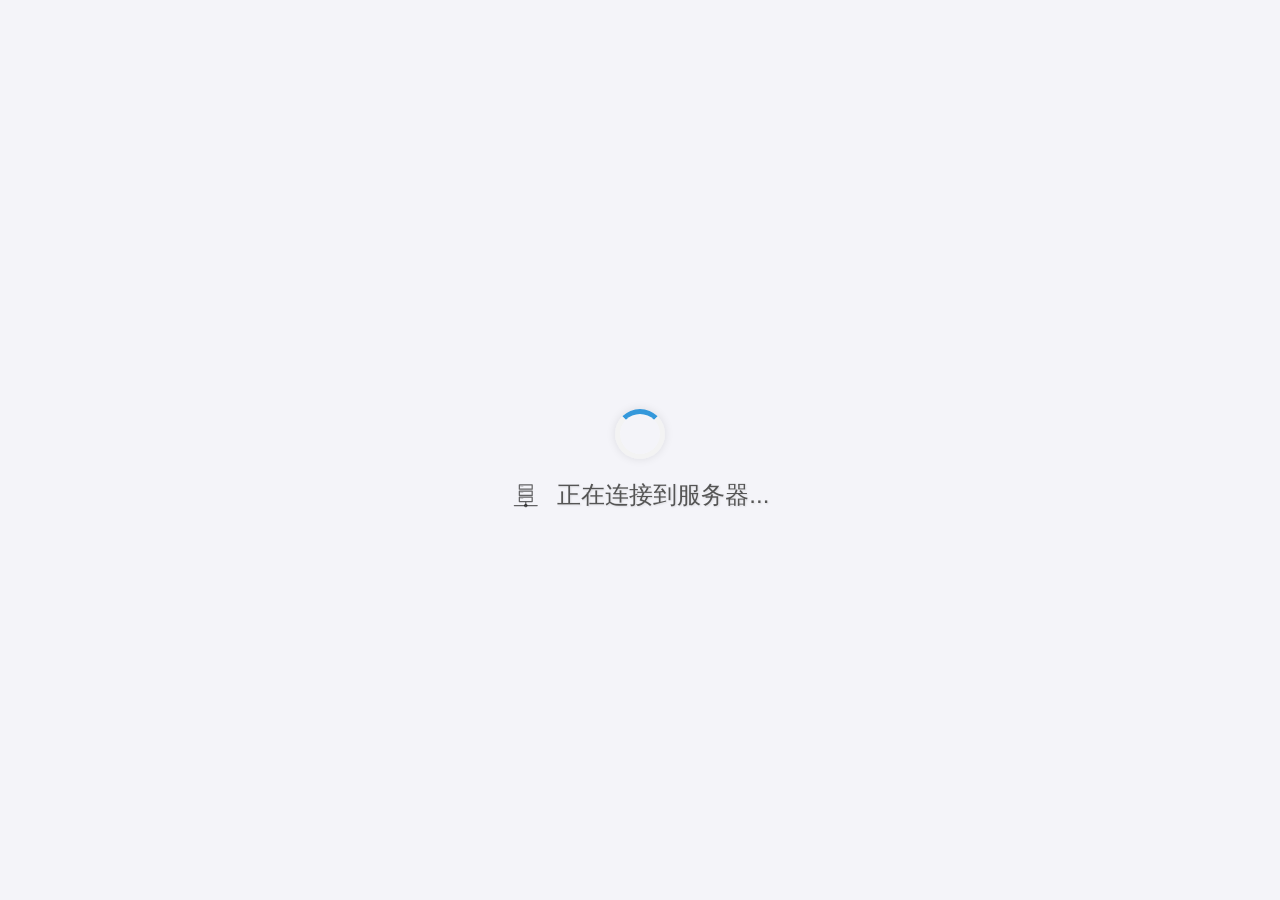
==== index.html @ 52b67645 "Website" ====
<!DOCTYPE html>
<html lang="zh-CN">

<head>
    <meta charset="UTF-8">
    <meta name="viewport" content="width=device-width, initial-scale=1">
    <title>正在连接</title>
    <link rel="stylesheet" href="index.css">
</head>

<body>
    <div class="loader"></div>
    <div id="connectionMessage" class="loading">
        <svg class="server" t="1742472037289" class="icon" viewBox="0 0 1024 1024" version="1.1" xmlns="http://www.w3.org/2000/svg" p-id="1086" width="200" height="200">
            <path d="M504.664436 708.701091c11.524655 0 20.852364 9.588364 20.852364 21.429527v69.445818c0 11.841164-9.327709 21.429527-20.852364 21.429528-11.543273 0-20.870982-9.588364-20.870981-21.429528v-69.445818c0-11.841164 9.346327-21.410909 20.852363-21.410909z" fill="#000000" opacity=".6" p-id="1087"></path>
            <path d="M93.090909 839.009745c0-11.841164 9.346327-21.429527 20.870982-21.429527h780.567273c11.524655 0 20.852364 9.588364 20.852363 21.429527s-9.327709 21.429527-20.852363 21.429528H113.943273C102.418618 860.439273 93.090909 850.850909 93.090909 839.009745z" fill="#000000" opacity=".6" p-id="1088"></path>
            <path d="M504.664436 821.005964a17.780364 17.780364 0 0 0-17.538327 18.003781c0 9.942109 7.856873 18.003782 17.538327 18.003782s17.519709-8.061673 17.519709-18.003782a17.780364 17.780364 0 0 0-17.519709-18.003781z m-59.280291 18.003781c0-33.624436 26.530909-60.881455 59.280291-60.881454 32.730764 0 59.261673 27.275636 59.261673 60.881454 0 33.624436-26.530909 60.881455-59.261673 60.881455-32.749382 0-59.280291-27.257018-59.280291-60.881455zM264.229236 130.029382c0-11.822545 9.346327-21.410909 20.870982-21.410909h438.272c11.543273 0 20.8896 9.588364 20.8896 21.410909v149.168873c0 11.841164-9.346327 21.429527-20.870982 21.429527H285.100218c-11.543273 0-20.870982-9.588364-20.870982-21.410909V130.010764z m41.741964 21.448145v106.309818h396.548655v-106.309818H305.9712z" fill="#000000" opacity=".6" p-id="1089"></path>
            <path d="M336.858764 189.179345c6.925964 0 12.530036-5.753018 12.530036-12.846545a12.6976 12.6976 0 0 0-12.530036-12.865164 12.6976 12.6976 0 0 0-12.511419 12.846546c0 7.112145 5.585455 12.865164 12.511419 12.865163zM371.9168 189.179345c6.925964 0 12.530036-5.753018 12.530036-12.846545a12.6976 12.6976 0 0 0-12.530036-12.865164 12.6976 12.6976 0 0 0-12.511418 12.846546c0 7.112145 5.585455 12.865164 12.511418 12.865163zM406.155636 189.179345c6.907345 0 12.511418-5.753018 12.511419-12.846545a12.6976 12.6976 0 0 0-12.511419-12.865164 12.6976 12.6976 0 0 0-12.530036 12.846546c0 7.112145 5.604073 12.865164 12.530036 12.865163z" fill="#000000" opacity=".6" p-id="1090"></path>
            <path d="M264.229236 341.792582c0-11.841164 9.346327-21.448145 20.870982-21.448146h438.272c11.543273 0 20.8896 9.606982 20.8896 21.448146v149.150254c0 11.841164-9.346327 21.448145-20.870982 21.448146H285.100218c-11.543273 0-20.870982-9.606982-20.870982-21.448146v-149.150254z m41.741964 21.410909v106.309818h396.548655v-106.309818H305.9712z" fill="#000000" opacity=".6" p-id="1091"></path>
            <path d="M336.858764 400.942545c6.925964 0 12.530036-5.771636 12.530036-12.865163a12.6976 12.6976 0 0 0-12.530036-12.846546 12.6976 12.6976 0 0 0-12.511419 12.846546c0 7.093527 5.585455 12.846545 12.511419 12.846545zM371.9168 400.942545c6.925964 0 12.530036-5.771636 12.530036-12.865163a12.6976 12.6976 0 0 0-12.530036-12.846546 12.6976 12.6976 0 0 0-12.511418 12.846546c0 7.093527 5.585455 12.846545 12.511418 12.846545zM406.155636 400.942545c6.907345 0 12.511418-5.771636 12.511419-12.865163a12.6976 12.6976 0 0 0-12.511419-12.846546 12.6976 12.6976 0 0 0-12.530036 12.846546c0 7.093527 5.604073 12.846545 12.530036 12.846545z" fill="#000000" opacity=".6" p-id="1092"></path>
            <path d="M264.229236 552.680727c0-11.841164 9.346327-21.429527 20.870982-21.429527h438.272c11.543273 0 20.8896 9.588364 20.8896 21.410909v149.187491c0 11.841164-9.346327 21.410909-20.870982 21.410909H285.100218c-11.543273 0-20.870982-9.569745-20.870982-21.410909v-149.168873z m41.741964 21.429528v106.309818h396.548655v-106.309818H305.9712z" fill="#000000" opacity=".6" p-id="1093"></path>
            <path d="M336.858764 611.830691c6.925964 0 12.530036-5.771636 12.530036-12.846546a12.6976 12.6976 0 0 0-12.530036-12.865163 12.6976 12.6976 0 0 0-12.511419 12.846545c0 7.112145 5.585455 12.846545 12.511419 12.846546zM371.9168 611.830691c6.925964 0 12.530036-5.771636 12.530036-12.846546a12.6976 12.6976 0 0 0-12.530036-12.865163 12.6976 12.6976 0 0 0-12.511418 12.846545c0 7.112145 5.585455 12.846545 12.511418 12.846546zM406.155636 611.830691c6.907345 0 12.511418-5.771636 12.511419-12.846546a12.6976 12.6976 0 0 0-12.511419-12.865163 12.6976 12.6976 0 0 0-12.530036 12.846545c0 7.112145 5.604073 12.846545 12.530036 12.846546z" fill="#000000" opacity=".6" p-id="1094"></path>
        </svg>
        正在连接到服务器...
    </div>
<script src="index.js"></script>
</body>

</html>
---- index.css ----
body {
    background-color: #f4f4f9; /* 添加背景颜色 */
    font-family: 'Segoe UI', Tahoma, Geneva, Verdana, sans-serif; /* 更改字体样式 */
    display: flex;
    flex-direction: column;
    justify-content: center;
    align-items: center;
    height: 100vh;
    margin: 0;
}

#connectionMessage {
    color: #555; /* 更改文字颜色 */
    text-shadow: 1px 1px 2px rgba(0, 0, 0, 0.1); /* 添加文字阴影 */
}

.loader {
    border: 5px solid #f3f3f3;
    border-top: 5px solid #3498db;
    border-radius: 50%;
    width: 40px;
    height: 40px;
    margin: 20px auto;
    box-shadow: 0 0 10px rgba(0, 0, 0, 0.1); /* 添加阴影效果 */
    -webkit-animation: rotate 0.3s linear infinite;
    -moz-animation: rotate 0.3s linear infinite;
    -ms-animation: rotate 0.3s linear infinite;
    -o-animation: rotate 0.3s linear infinite;
    animation: rotate 0.3s linear infinite;
}

.loading{
    text-align: center;
    font-size: 24px;
}

.server{
    width: 30px;
    height: 30px;
    text-align: center;
    margin-right: 10px;
    vertical-align: middle;
    fill: #fff;
}
@keyframes rotate {
    0% {
        transform: rotate(0deg);
    }
    100% {
        -webkit-transform: rotate(360deg);
        -moz-transform: rotate(360deg);
        -ms-transform: rotate(360deg);
        -o-transform: rotate(360deg);
        transform: rotate(360deg);
    }
}
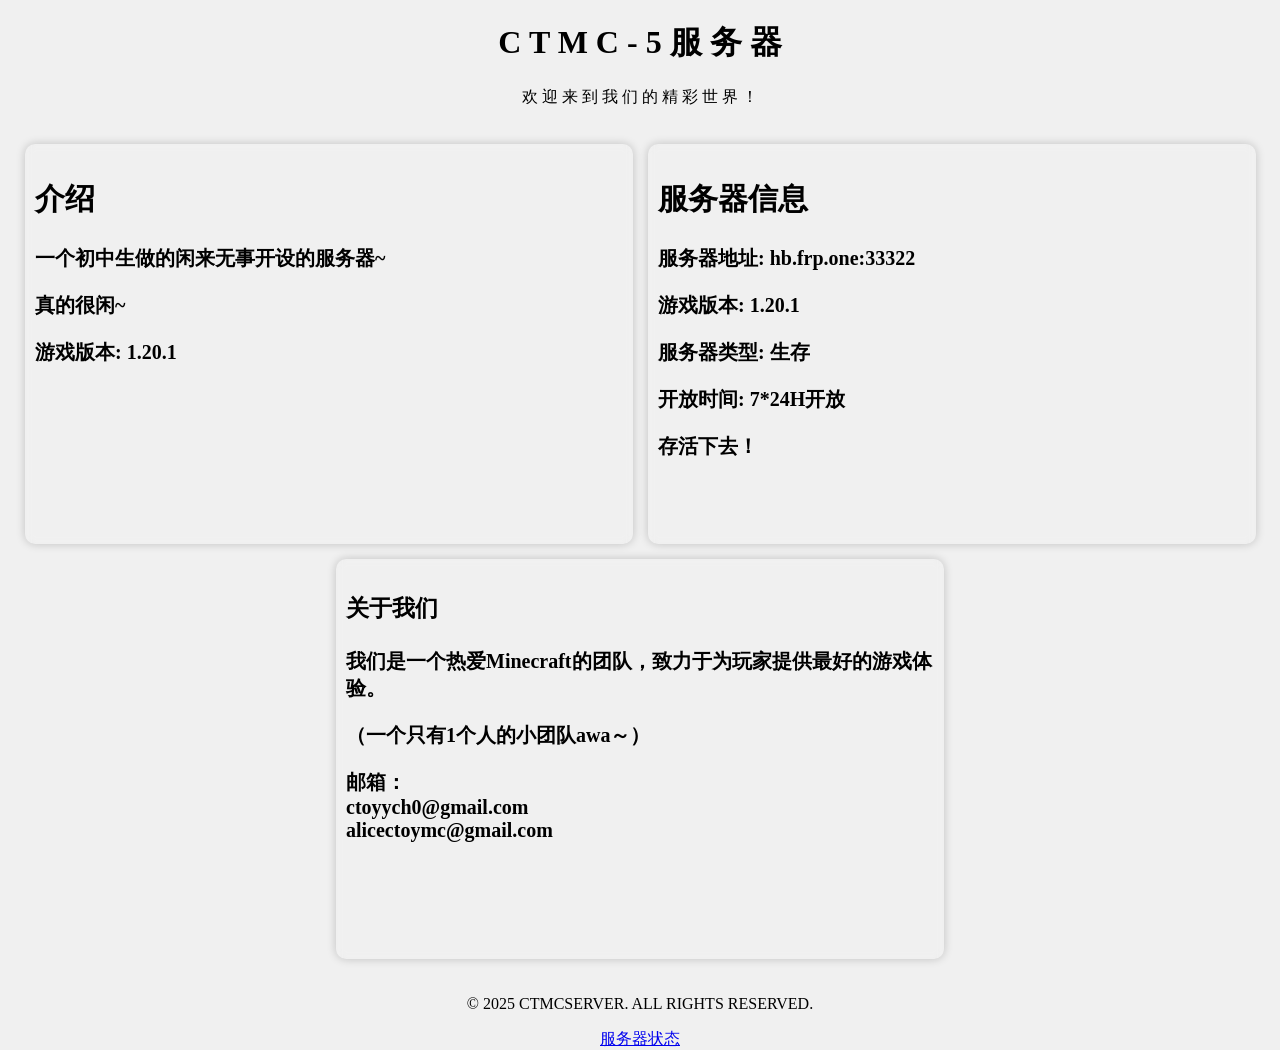
==== commit e8647008: "Update and rename home.html to index.html" ====
--- a/index.html
+++ b/index.html
@@ -1,29 +1,40 @@
 <!DOCTYPE html>
-<html lang="zh-CN">
-
+<html lang="en">
 <head>
     <meta charset="UTF-8">
-    <meta name="viewport" content="width=device-width, initial-scale=1">
-    <title>正在连接</title>
-    <link rel="stylesheet" href="index.css">
+    <meta name="viewport" content="width=device-width, initial-scale=1.0">
+    <title>CTMC5</title>
+    <link rel="stylesheet" href="home.css">
 </head>
-
 <body>
-    <div class="loader"></div>
-    <div id="connectionMessage" class="loading">
-        <svg class="server" t="1742472037289" class="icon" viewBox="0 0 1024 1024" version="1.1" xmlns="http://www.w3.org/2000/svg" p-id="1086" width="200" height="200">
-            <path d="M504.664436 708.701091c11.524655 0 20.852364 9.588364 20.852364 21.429527v69.445818c0 11.841164-9.327709 21.429527-20.852364 21.429528-11.543273 0-20.870982-9.588364-20.870981-21.429528v-69.445818c0-11.841164 9.346327-21.410909 20.852363-21.410909z" fill="#000000" opacity=".6" p-id="1087"></path>
-            <path d="M93.090909 839.009745c0-11.841164 9.346327-21.429527 20.870982-21.429527h780.567273c11.524655 0 20.852364 9.588364 20.852363 21.429527s-9.327709 21.429527-20.852363 21.429528H113.943273C102.418618 860.439273 93.090909 850.850909 93.090909 839.009745z" fill="#000000" opacity=".6" p-id="1088"></path>
-            <path d="M504.664436 821.005964a17.780364 17.780364 0 0 0-17.538327 18.003781c0 9.942109 7.856873 18.003782 17.538327 18.003782s17.519709-8.061673 17.519709-18.003782a17.780364 17.780364 0 0 0-17.519709-18.003781z m-59.280291 18.003781c0-33.624436 26.530909-60.881455 59.280291-60.881454 32.730764 0 59.261673 27.275636 59.261673 60.881454 0 33.624436-26.530909 60.881455-59.261673 60.881455-32.749382 0-59.280291-27.257018-59.280291-60.881455zM264.229236 130.029382c0-11.822545 9.346327-21.410909 20.870982-21.410909h438.272c11.543273 0 20.8896 9.588364 20.8896 21.410909v149.168873c0 11.841164-9.346327 21.429527-20.870982 21.429527H285.100218c-11.543273 0-20.870982-9.588364-20.870982-21.410909V130.010764z m41.741964 21.448145v106.309818h396.548655v-106.309818H305.9712z" fill="#000000" opacity=".6" p-id="1089"></path>
-            <path d="M336.858764 189.179345c6.925964 0 12.530036-5.753018 12.530036-12.846545a12.6976 12.6976 0 0 0-12.530036-12.865164 12.6976 12.6976 0 0 0-12.511419 12.846546c0 7.112145 5.585455 12.865164 12.511419 12.865163zM371.9168 189.179345c6.925964 0 12.530036-5.753018 12.530036-12.846545a12.6976 12.6976 0 0 0-12.530036-12.865164 12.6976 12.6976 0 0 0-12.511418 12.846546c0 7.112145 5.585455 12.865164 12.511418 12.865163zM406.155636 189.179345c6.907345 0 12.511418-5.753018 12.511419-12.846545a12.6976 12.6976 0 0 0-12.511419-12.865164 12.6976 12.6976 0 0 0-12.530036 12.846546c0 7.112145 5.604073 12.865164 12.530036 12.865163z" fill="#000000" opacity=".6" p-id="1090"></path>
-            <path d="M264.229236 341.792582c0-11.841164 9.346327-21.448145 20.870982-21.448146h438.272c11.543273 0 20.8896 9.606982 20.8896 21.448146v149.150254c0 11.841164-9.346327 21.448145-20.870982 21.448146H285.100218c-11.543273 0-20.870982-9.606982-20.870982-21.448146v-149.150254z m41.741964 21.410909v106.309818h396.548655v-106.309818H305.9712z" fill="#000000" opacity=".6" p-id="1091"></path>
-            <path d="M336.858764 400.942545c6.925964 0 12.530036-5.771636 12.530036-12.865163a12.6976 12.6976 0 0 0-12.530036-12.846546 12.6976 12.6976 0 0 0-12.511419 12.846546c0 7.093527 5.585455 12.846545 12.511419 12.846545zM371.9168 400.942545c6.925964 0 12.530036-5.771636 12.530036-12.865163a12.6976 12.6976 0 0 0-12.530036-12.846546 12.6976 12.6976 0 0 0-12.511418 12.846546c0 7.093527 5.585455 12.846545 12.511418 12.846545zM406.155636 400.942545c6.907345 0 12.511418-5.771636 12.511419-12.865163a12.6976 12.6976 0 0 0-12.511419-12.846546 12.6976 12.6976 0 0 0-12.530036 12.846546c0 7.093527 5.604073 12.846545 12.530036 12.846545z" fill="#000000" opacity=".6" p-id="1092"></path>
-            <path d="M264.229236 552.680727c0-11.841164 9.346327-21.429527 20.870982-21.429527h438.272c11.543273 0 20.8896 9.588364 20.8896 21.410909v149.187491c0 11.841164-9.346327 21.410909-20.870982 21.410909H285.100218c-11.543273 0-20.870982-9.569745-20.870982-21.410909v-149.168873z m41.741964 21.429528v106.309818h396.548655v-106.309818H305.9712z" fill="#000000" opacity=".6" p-id="1093"></path>
-            <path d="M336.858764 611.830691c6.925964 0 12.530036-5.771636 12.530036-12.846546a12.6976 12.6976 0 0 0-12.530036-12.865163 12.6976 12.6976 0 0 0-12.511419 12.846545c0 7.112145 5.585455 12.846545 12.511419 12.846546zM371.9168 611.830691c6.925964 0 12.530036-5.771636 12.530036-12.846546a12.6976 12.6976 0 0 0-12.530036-12.865163 12.6976 12.6976 0 0 0-12.511418 12.846545c0 7.112145 5.585455 12.846545 12.511418 12.846546zM406.155636 611.830691c6.907345 0 12.511418-5.771636 12.511419-12.846546a12.6976 12.6976 0 0 0-12.511419-12.865163 12.6976 12.6976 0 0 0-12.530036 12.846545c0 7.112145 5.604073 12.846545 12.530036 12.846546z" fill="#000000" opacity=".6" p-id="1094"></path>
-        </svg>
-        正在连接到服务器...
+    <h1 class="text">C T M C - 5 服 务 器</h1>
+    <p class="text">欢 迎 来 到 我 们 的 精 彩 世 界 ！</p>
+    <div class="container">
+        <div class="box one">
+            <h2>介绍</h2>
+            <p>一个初中生做的闲来无事开设的服务器~</p>
+            <p>真的很闲~</p>
+            <p>游戏版本: 1.20.1</p>
+        </div>
+        <div class="box two">
+            <h2>服务器信息</h2>
+            <p><strong>服务器地址:</strong> hb.frp.one:33322</p>
+            <p><strong>游戏版本:</strong> 1.20.1</p>
+            <p><strong>服务器类型:</strong> 生存</p>
+            <p><strong>开放时间:</strong> 7*24H开放</p>
+            <p>存活下去！</p>
+        </div>
+        <div class="box three">
+            <h3>关于我们</h3>
+            <p>我们是一个热爱Minecraft的团队，致力于为玩家提供最好的游戏体验。</p>
+            <p>（一个只有1个人的小团队awa～）</p>
+            <p>邮箱：</br><h>ctoyych0@gmail.com</h></br><h>alicectoymc@gmail.com</h></p>
+        </div>
     </div>
-<script src="index.js"></script>
+        <p class="text">&copy; 2025 CTMCSERVER. ALL RIGHTS RESERVED.</p>
+        <div style="text-align: center;">
+            <a href="https://com-in.github.io/CTMC/status.html">服务器状态</a>
+        </div>
+        <script src="home.js"></script>
 </body>
-
-</html>+</html>
--- a/home.css
+++ b/home.css
@@ -0,0 +1,117 @@
+body {
+    margin: 0;
+    padding: 0;
+    justify-content: center;
+    align-items: center;
+    height: 100vh;
+    background-color: #f0f0f0;
+    background-image: url('https://s21.ax1x.com/2025/03/28/pErs4Ag.jpg');
+}
+
+.container {
+    display: flex;
+    flex-wrap: wrap;
+    gap: 15px;
+    justify-content: center;
+    align-items: center;
+    width: 100%;
+    padding: 20px;
+    box-sizing: border-box;
+}
+
+.box {
+    width: 49%;
+    height: 400px;
+    border-radius: 10px;
+    box-shadow: 0 0 10px rgba(0, 0, 0, 0.2);
+    backdrop-filter: blur(5px);
+    justify-content: center;
+    align-items: center;
+    font-size: 20px;
+    font-weight: bold;
+    color: #000;
+    margin: 0;
+    opacity: 0;
+    transform: scale(0.5);
+    animation: popIn 1s ease-out forwards;
+    box-sizing: border-box;
+    padding: 10px;
+    position: relative; /* 为伪元素提供定位上下文 */
+}
+
+.box::before {
+    content: "";
+    position: absolute;
+    top: 0;
+    left: 0;
+    width: 100%;
+    height: 100%;
+    background-size: cover;
+    background-position: center;
+    opacity: 0.5; /* 设置背景图片的透明度 */
+    z-index: -1; /* 确保背景图片在内容下方 */
+}
+
+.box.one::before {
+    background-image: url('https://s21.ax1x.com/2025/03/28/pErsJpR.png');
+}
+
+.box.two::before {
+    background-image: url('https://s21.ax1x.com/2025/03/28/pErsd0O.png');
+}
+
+.box.three::before {
+    background-image: url('https://s21.ax1x.com/2025/03/28/pErsIhj.png');
+}
+
+.box.four::before {
+    background-image: url('https://s21.ax1x.com/2025/03/28/pErs5NQ.png');
+}
+
+@keyframes popIn {
+    0% {
+        opacity: 0;
+        transform: scale(0.5);
+    }
+    100% {
+        opacity: 1;
+        transform: scale(1);
+    }
+}
+
+.text{
+    text-align: center;
+}
+
+@keyframes popIn {
+    0% {
+        opacity: 0;
+        transform: scale(0.5);
+    }
+    100% {
+        opacity: 1;
+        transform: scale(1);
+    }
+}
+
+.box:nth-child(1) {
+    animation-delay: 0s;
+}
+
+.box:nth-child(2) {
+    animation-delay: 0.3s;
+}
+
+.box:nth-child(3) {
+    animation-delay: 0.6s;
+}
+
+.box:nth-child(4) {
+    animation-delay: 0.9s;
+}
+
+@media (max-width: 768px) {
+    .box {
+        width: 100%;
+    }
+}
